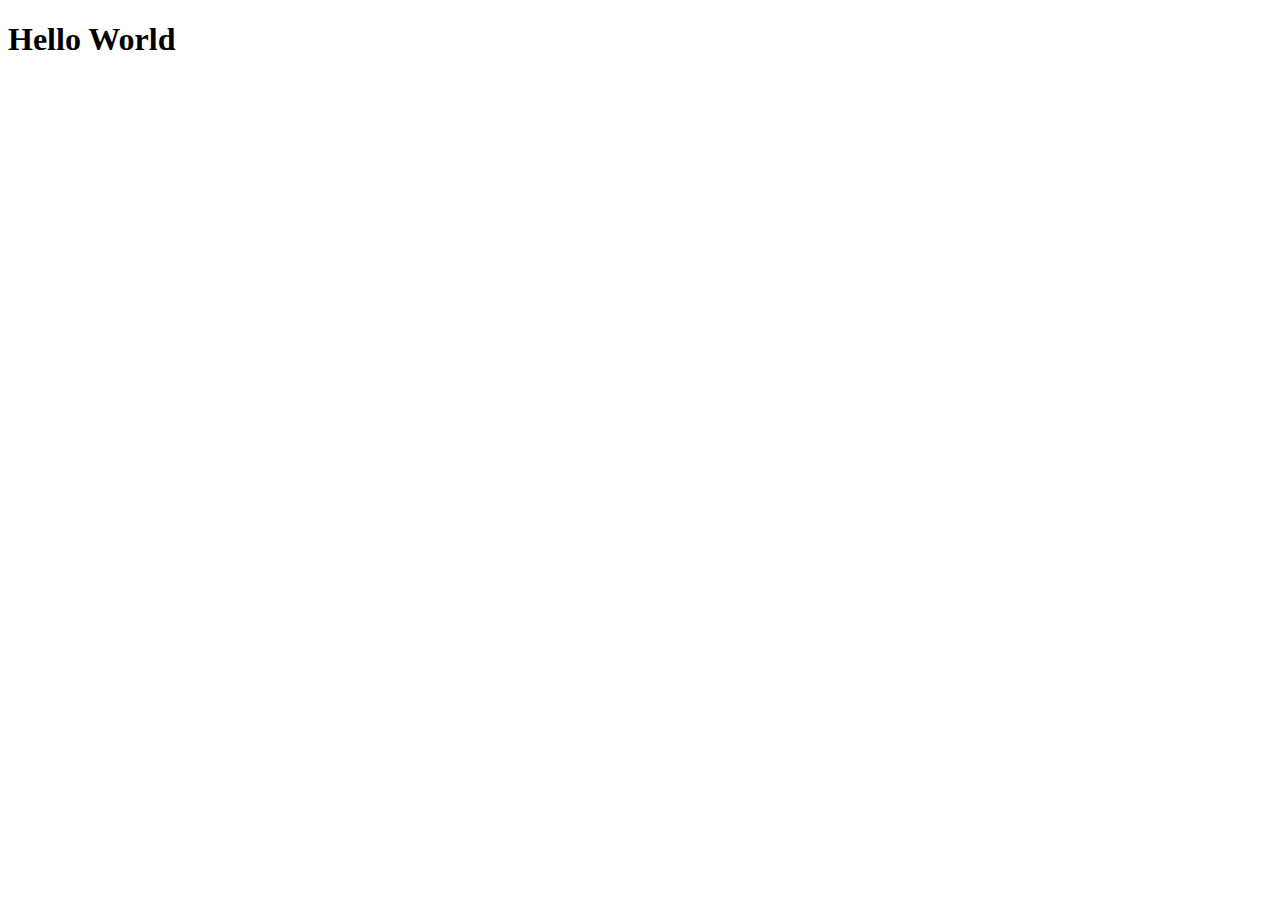
==== index.html @ d7d8da97 "first commit" ====
<!DOCTYPE html>
<html lang="en">
<head>
    <meta charset="UTF-8">
    <meta name="viewport" content="width=device-width, initial-scale=1.0">
    <title>Document</title>
</head>
<body>
    <h1>Hello World</h1>
    
    
</body>
</html>
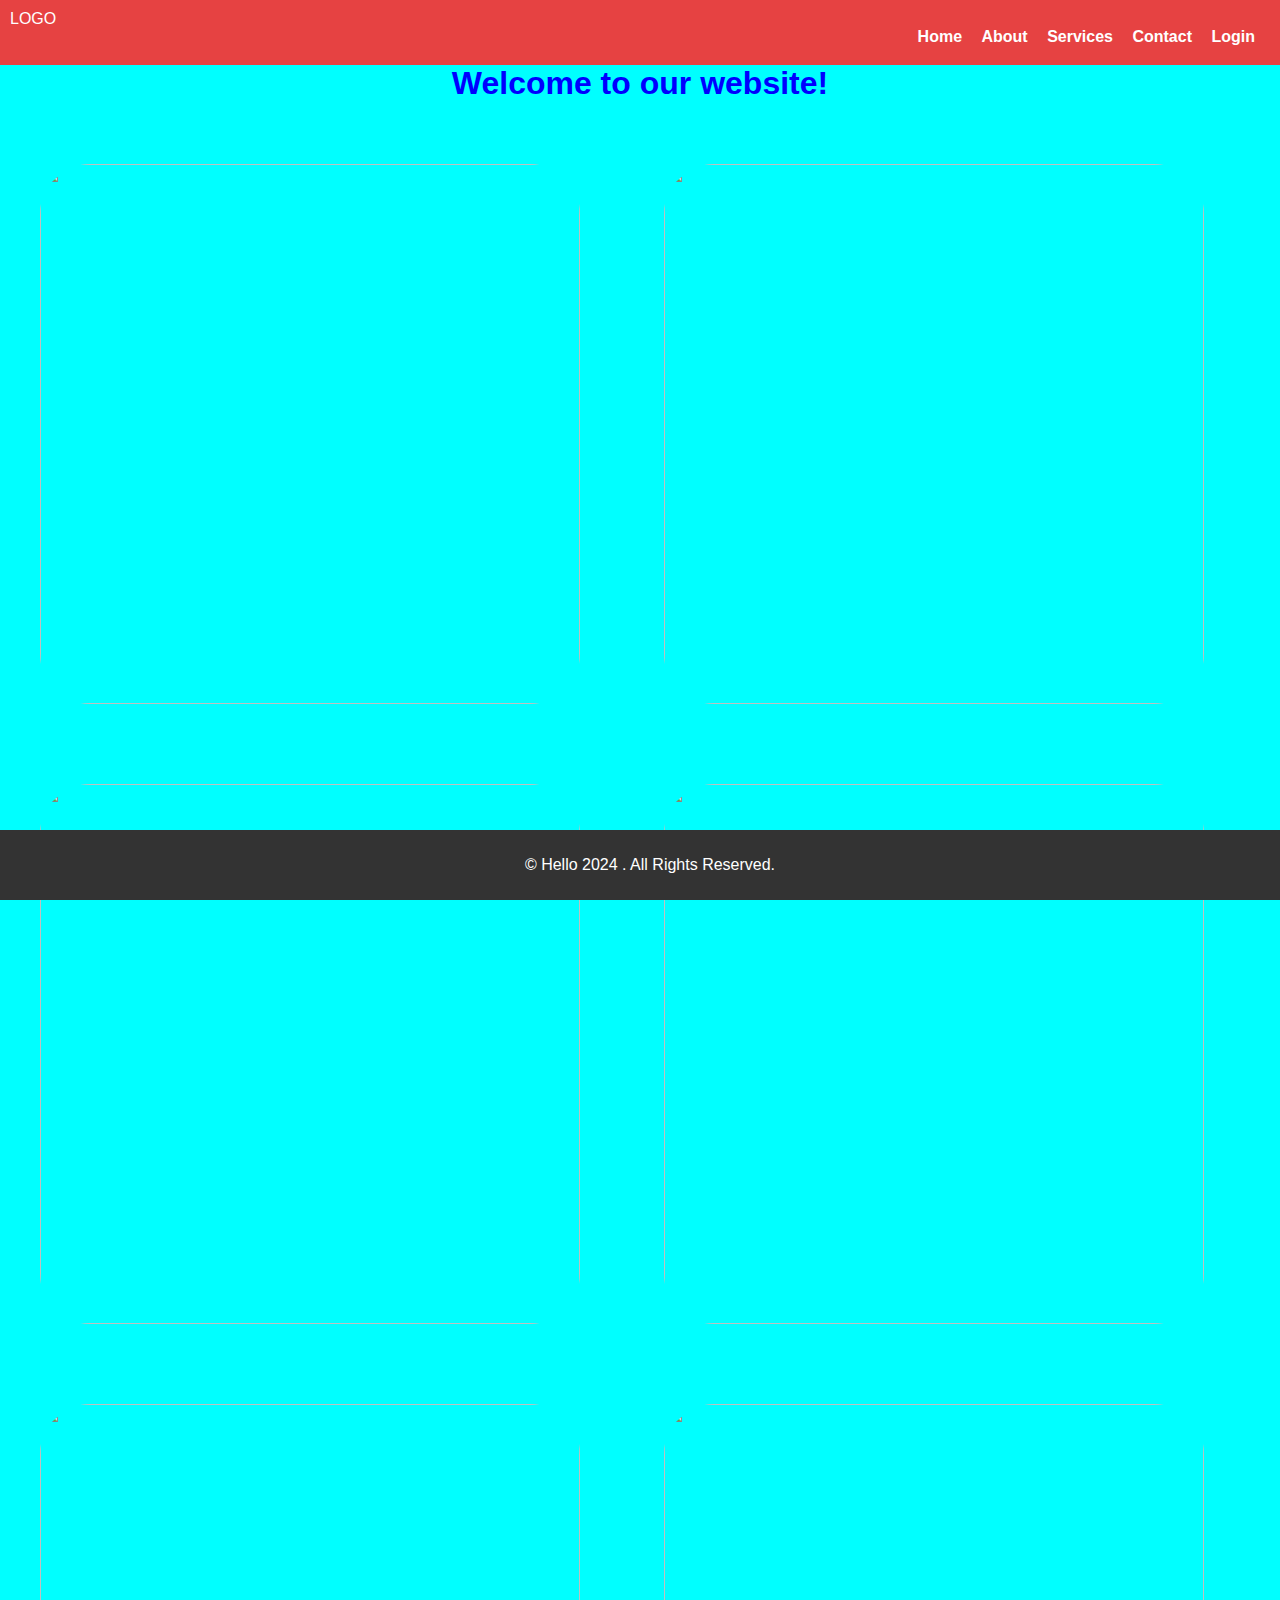
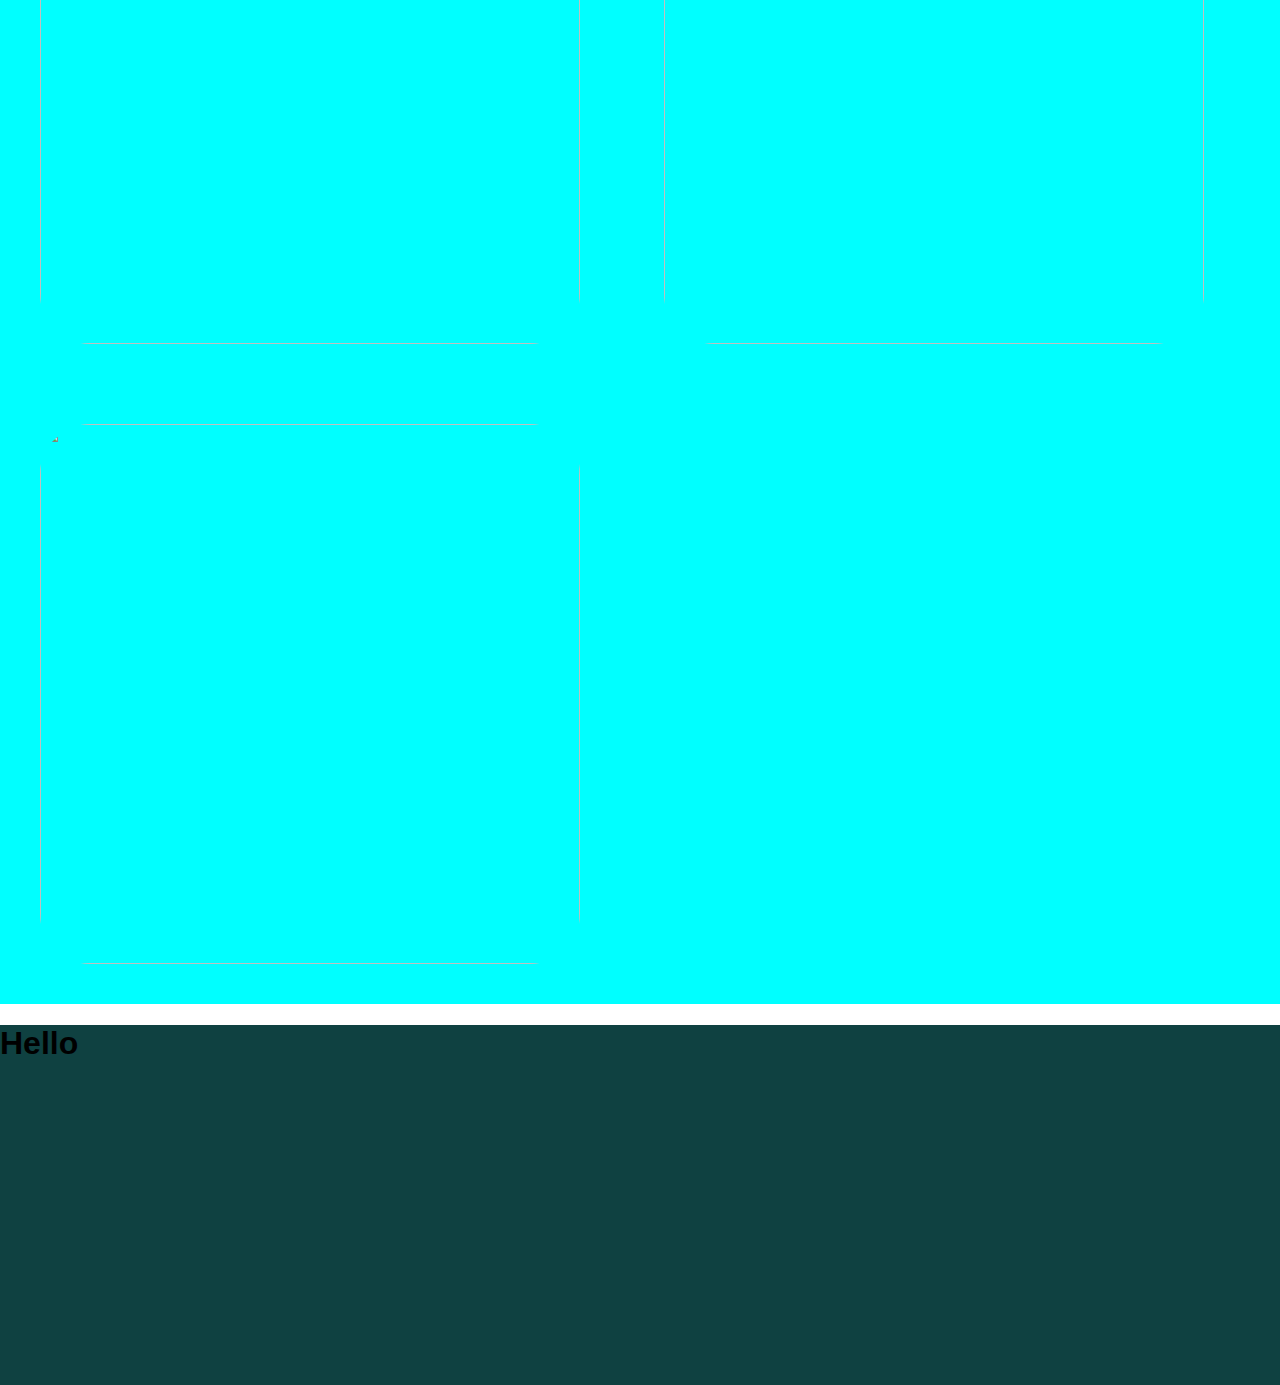
==== commit b66b50b4: "Pages Created" ====
--- a/index.html
+++ b/index.html
@@ -1,13 +1,47 @@
-<!DOCTYPE html>
 <html lang="en">
+
 <head>
     <meta charset="UTF-8">
     <meta name="viewport" content="width=device-width, initial-scale=1.0">
-    <title>Document</title>
+    <title>flowers</title>
+    <link rel="stylesheet" href="./styles/style.css">
 </head>
+
 <body>
-    <h1>Hello World</h1>
-    
-    
+    <nav>
+        <div class="logo">Logo</div>
+        <ul>
+            <li><a href="./index.html">Home</a></li>
+            <li><a href="./about.html">About</a></li>
+            <li><a href="./services.html">Services</a></li>
+            <li><a href="./contact.html">Contact</a></li>
+            <li><a href="./login.html">Login</a></li>
+
+            
+        </ul>
+    </nav>
+    <div class="home-content">
+        <h1>Welcome to our website!</h1>
+        <img src="https://images.pexels.com/photos/35646/pexels-photo.jpg?cs=srgb&dl=close-up-dahlia-flower-35646.jpg&fm=jpg"
+            alt="">
+        <img src="https://tse1.mm.bing.net/th?id=OIP.Xltf3W0l2f1A_6Z92Nfv8gHaEK&pid=Api&P=0&h=220" alt="">
+        <img src="https://images.pexels.com/photos/35646/pexels-photo.jpg?cs=srgb&dl=close-up-dahlia-flower-35646.jpg&fm=jpg"
+            alt="">
+        <img src="https://tse1.mm.bing.net/th?id=OIP.Xltf3W0l2f1A_6Z92Nfv8gHaEK&pid=Api&P=0&h=220" alt="">
+        <img src="https://images.pexels.com/photos/35646/pexels-photo.jpg?cs=srgb&dl=close-up-dahlia-flower-35646.jpg&fm=jpg"
+            alt="">
+        <img src="https://tse1.mm.bing.net/th?id=OIP.Xltf3W0l2f1A_6Z92Nfv8gHaEK&pid=Api&P=0&h=220" alt="">
+<img src="https://jooinn.com/images/purple-flower-68.jpg" alt="">
+    </div>
+    <div class="home-content-2">
+        <h1>Hello</h1>
+
+    </div>
+    <footer>
+        <p>&copy; Hello 2024 . All Rights Reserved.</p>
+    </footer>
+
+    <script src="script.js"></script>
 </body>
+
 </html>--- a/styles/style.css
+++ b/styles/style.css
@@ -0,0 +1,74 @@
+body {
+    font-family: Arial, sans-serif;
+    margin: 0;
+    padding: 0;
+}
+
+nav {
+    background-color: #e64242;
+    color: #fff;
+    padding: 10px;
+    text-align: right;
+    height: 6vh;
+}
+
+nav .logo {
+    display: flex;
+    justify-content: left;
+    text-transform: uppercase;
+
+}
+
+nav ul {
+    list-style-type: none;
+    margin: 0;
+    padding: 0;
+}
+
+nav li {
+    display: inline;
+    margin-right: 15px;
+}
+
+nav a {
+    text-decoration: none;
+    color: #fff;
+    font-weight: bold;
+}
+
+footer {
+    background-color: #333;
+    color: #fff;
+    padding: 10px;
+    text-align: center;
+    position: fixed;
+    bottom: 0;
+    width: 100%;
+}
+
+.home-content {
+    background-color: aqua;
+    margin-top: -30px;
+
+}
+
+.home-content h1 {
+    justify-content: center;
+    text-align: center;
+    color: blue;
+}
+
+.home-content img {
+    height: 60vh;
+    width: 60vh;
+    max-height: 120vh;
+    margin: 40px;
+    border-radius: 50px;
+
+}
+
+
+.home-content-2 {
+    height: 40vh;
+    background-color: rgb(15, 65, 65);
+}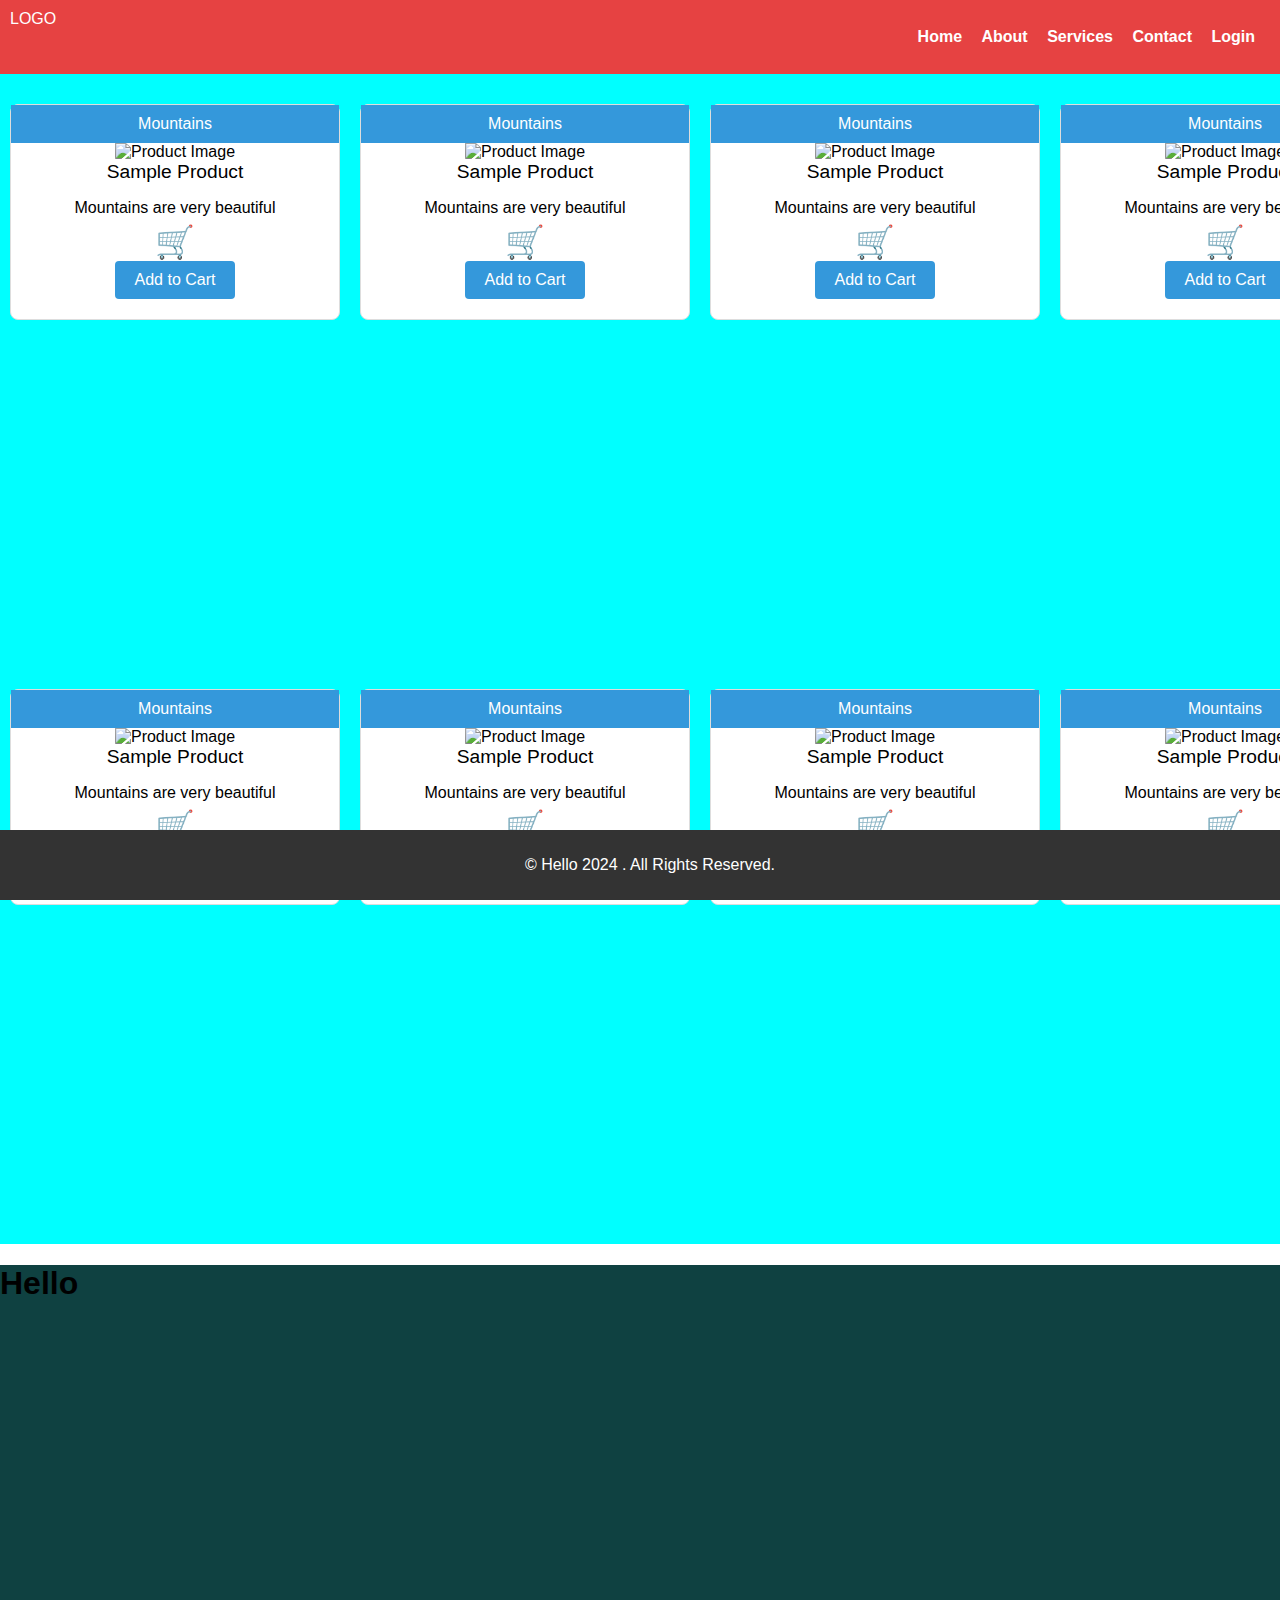
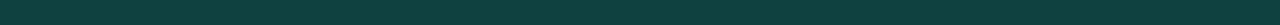
==== commit cad0c4e4: "changes in html and css files" ====
--- a/index.html
+++ b/index.html
@@ -21,21 +21,105 @@
         </ul>
     </nav>
     <div class="home-content">
-        <h1>Welcome to our website!</h1>
-        <img src="https://images.pexels.com/photos/35646/pexels-photo.jpg?cs=srgb&dl=close-up-dahlia-flower-35646.jpg&fm=jpg"
-            alt="">
-        <img src="https://tse1.mm.bing.net/th?id=OIP.Xltf3W0l2f1A_6Z92Nfv8gHaEK&pid=Api&P=0&h=220" alt="">
-        <img src="https://images.pexels.com/photos/35646/pexels-photo.jpg?cs=srgb&dl=close-up-dahlia-flower-35646.jpg&fm=jpg"
-            alt="">
-        <img src="https://tse1.mm.bing.net/th?id=OIP.Xltf3W0l2f1A_6Z92Nfv8gHaEK&pid=Api&P=0&h=220" alt="">
-        <img src="https://images.pexels.com/photos/35646/pexels-photo.jpg?cs=srgb&dl=close-up-dahlia-flower-35646.jpg&fm=jpg"
-            alt="">
-        <img src="https://tse1.mm.bing.net/th?id=OIP.Xltf3W0l2f1A_6Z92Nfv8gHaEK&pid=Api&P=0&h=220" alt="">
-<img src="https://jooinn.com/images/purple-flower-68.jpg" alt="">
+        <div class="cart-container">
+            <div class="product">
+            <div class="cart-header">Mountains</div>
+              <img src="https://samuelearp.com/wp-content/uploads/2019/09/MountainValley-SamuelEarp-oilpainting.jpg" alt="Product Image">
+              <div class="product-name">Sample Product</div>
+              <div class="cart-content">
+                <p>Mountains are very beautiful</p>
+              </div>
+            <div class="cart-icon">&#128722;</div>
+              <button class="add-to-cart-btn">Add to Cart</button>
+            </div>
+          </div>
+          <div class="cart-container">
+            <div class="product">
+            <div class="cart-header">Mountains</div>
+              <img src="https://samuelearp.com/wp-content/uploads/2019/09/MountainValley-SamuelEarp-oilpainting.jpg" alt="Product Image">
+              <div class="product-name">Sample Product</div>
+              <div class="cart-content">
+                <p>Mountains are very beautiful</p>
+              </div>
+            <div class="cart-icon">&#128722;</div>
+              <a href="./about.html"><button class="add-to-cart-btn">Add to Cart</button></a>
+            </div>
+          </div>
+          <div class="cart-container">
+            <div class="product">
+            <div class="cart-header">Mountains</div>
+              <img src="https://samuelearp.com/wp-content/uploads/2019/09/MountainValley-SamuelEarp-oilpainting.jpg" alt="Product Image">
+              <div class="product-name">Sample Product</div>
+              <div class="cart-content">
+                <p>Mountains are very beautiful</p>
+              </div>
+            <div class="cart-icon">&#128722;</div>
+              <button class="add-to-cart-btn">Add to Cart</button>
+            </div>
+          </div>
+          <div class="cart-container">
+            <div class="product">
+            <div class="cart-header">Mountains</div>
+              <img src="https://samuelearp.com/wp-content/uploads/2019/09/MountainValley-SamuelEarp-oilpainting.jpg" alt="Product Image">
+              <div class="product-name">Sample Product</div>
+              <div class="cart-content">
+                <p>Mountains are very beautiful</p>
+              </div>
+            <div class="cart-icon">&#128722;</div>
+              <button class="add-to-cart-btn">Add to Cart</button>
+            </div>
+          </div>
+          <div class="cart-container">
+            <div class="product">
+            <div class="cart-header">Mountains</div>
+              <img src="https://samuelearp.com/wp-content/uploads/2019/09/MountainValley-SamuelEarp-oilpainting.jpg" alt="Product Image">
+              <div class="product-name">Sample Product</div>
+              <div class="cart-content">
+                <p>Mountains are very beautiful</p>
+              </div>
+            <div class="cart-icon">&#128722;</div>
+              <button class="add-to-cart-btn">Add to Cart</button>
+            </div>
+          </div>
+          <div class="cart-container">
+            <div class="product">
+            <div class="cart-header">Mountains</div>
+              <img src="https://samuelearp.com/wp-content/uploads/2019/09/MountainValley-SamuelEarp-oilpainting.jpg" alt="Product Image">
+              <div class="product-name">Sample Product</div>
+              <div class="cart-content">
+                <p>Mountains are very beautiful</p>
+              </div>
+            <div class="cart-icon">&#128722;</div>
+              <button class="add-to-cart-btn">Add to Cart</button>
+            </div>
+          </div>
+          <div class="cart-container">
+            <div class="product">
+            <div class="cart-header">Mountains</div>
+              <img src="https://samuelearp.com/wp-content/uploads/2019/09/MountainValley-SamuelEarp-oilpainting.jpg" alt="Product Image">
+              <div class="product-name">Sample Product</div>
+              <div class="cart-content">
+                <p>Mountains are very beautiful</p>
+              </div>
+            <div class="cart-icon">&#128722;</div>
+              <button class="add-to-cart-btn">Add to Cart</button>
+            </div>
+          </div>
+          <div class="cart-container">
+            <div class="product">
+            <div class="cart-header">Mountains</div>
+              <img src="https://samuelearp.com/wp-content/uploads/2019/09/MountainValley-SamuelEarp-oilpainting.jpg" alt="Product Image">
+              <div class="product-name">Sample Product</div>
+              <div class="cart-content">
+                <p>Mountains are very beautiful</p>
+              </div>
+            <div class="cart-icon">&#128722;</div>
+              <button class="add-to-cart-btn">Add to Cart</button>
+            </div>
+          </div>
     </div>
     <div class="home-content-2">
         <h1>Hello</h1>
-
     </div>
     <footer>
         <p>&copy; Hello 2024 . All Rights Reserved.</p>
--- a/styles/style.css
+++ b/styles/style.css
@@ -48,7 +48,10 @@
 
 .home-content {
     background-color: aqua;
-    margin-top: -30px;
+    height: 130vh;
+    display: grid;
+    flex-direction: grid;
+    grid-template-columns: repeat(4, 1fr);
 
 }
 
@@ -58,14 +61,57 @@
     color: blue;
 }
 
-.home-content img {
-    height: 60vh;
-    width: 60vh;
-    max-height: 120vh;
-    margin: 40px;
-    border-radius: 50px;
+  .cart-container {
+    text-align: center;
+    justify-content: center;
+    align-items: center;
+    overflow: hidden;
+    width: 350px;
+    margin-bottom: -80px;
+    margin-top: 20px;
+  }
+  .cart-header{
+    background-color: #3498db;
+    color: white;
+    padding: 10px;
+    text-align: center;
+  }
 
-}
+  .cart-icon {
+    font-size: 2em;
+    color: #3498db;
+    margin-top: -10px;
+  }
+
+  .product {
+    background-color: #fff;
+    border: 1px solid #ddd;
+    margin: 10px;
+    border-radius: 8px;
+  }
+
+  .product img {
+    max-width: 100%;
+    height: auto;
+    border-radius:0 0 4px 4px;
+  }
+
+  .product-name {
+    font-size: 1.2em;
+    margin-bottom: 10px;
+  }
+
+  .add-to-cart-btn {
+    background-color: #3498db;
+    color: #fff;
+    padding: 10px 20px;
+    border: none;
+    border-radius: 4px;
+    cursor: pointer;
+    font-size: 1em;
+    margin-bottom: 20px;
+  }
+
 
 
 .home-content-2 {
